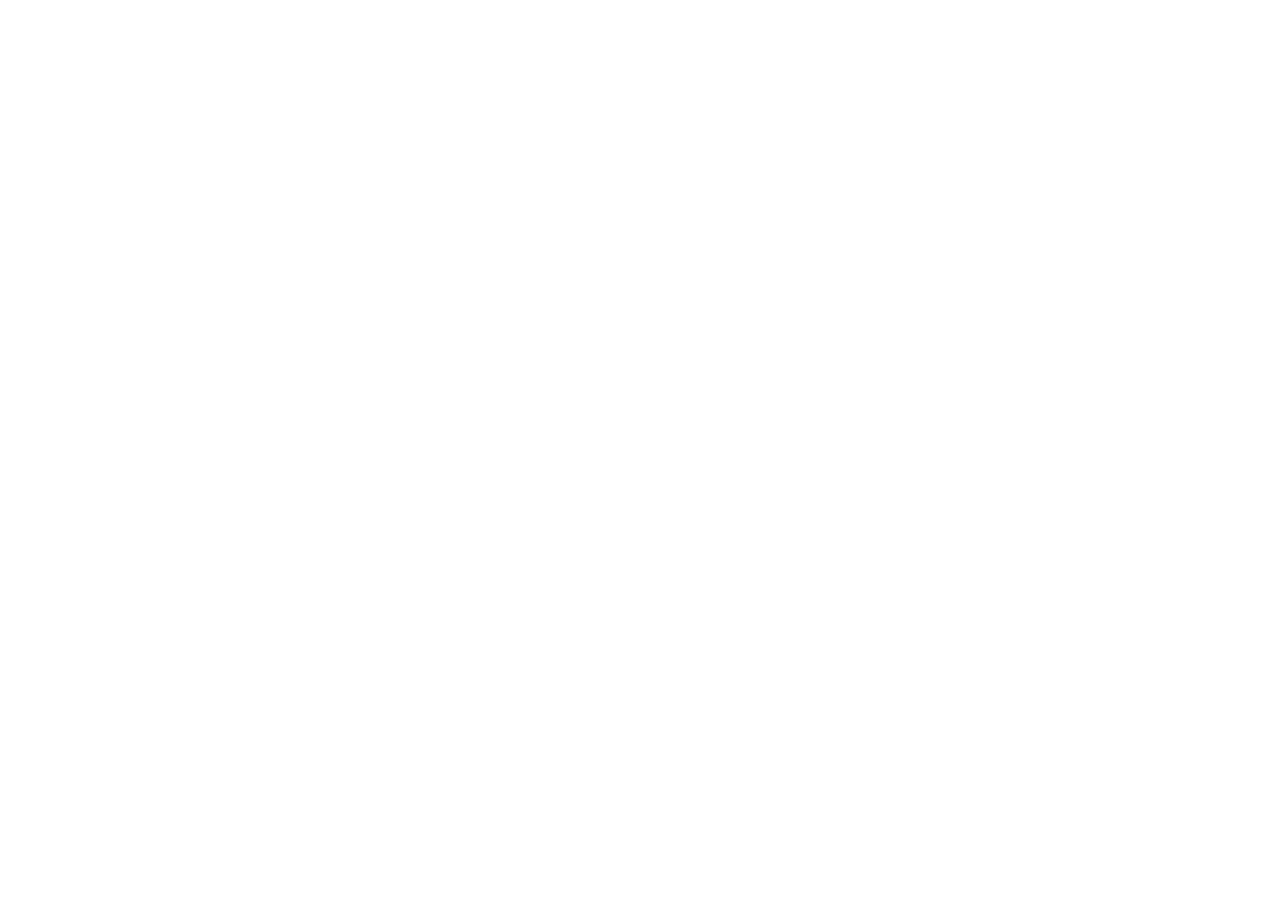
==== index.html @ 13b01d1b "Hola" ====
<!DOCTYPE html>
<html lang="en">
<head>
    <meta charset="UTF-8">
    <meta http-equiv="X-UA-Compatible" content="IE=edge">
    <meta name="viewport" content="width=device-width, initial-scale=1.0">
    <title>Document</title>
</head>
<body>
    
</body>
</html>
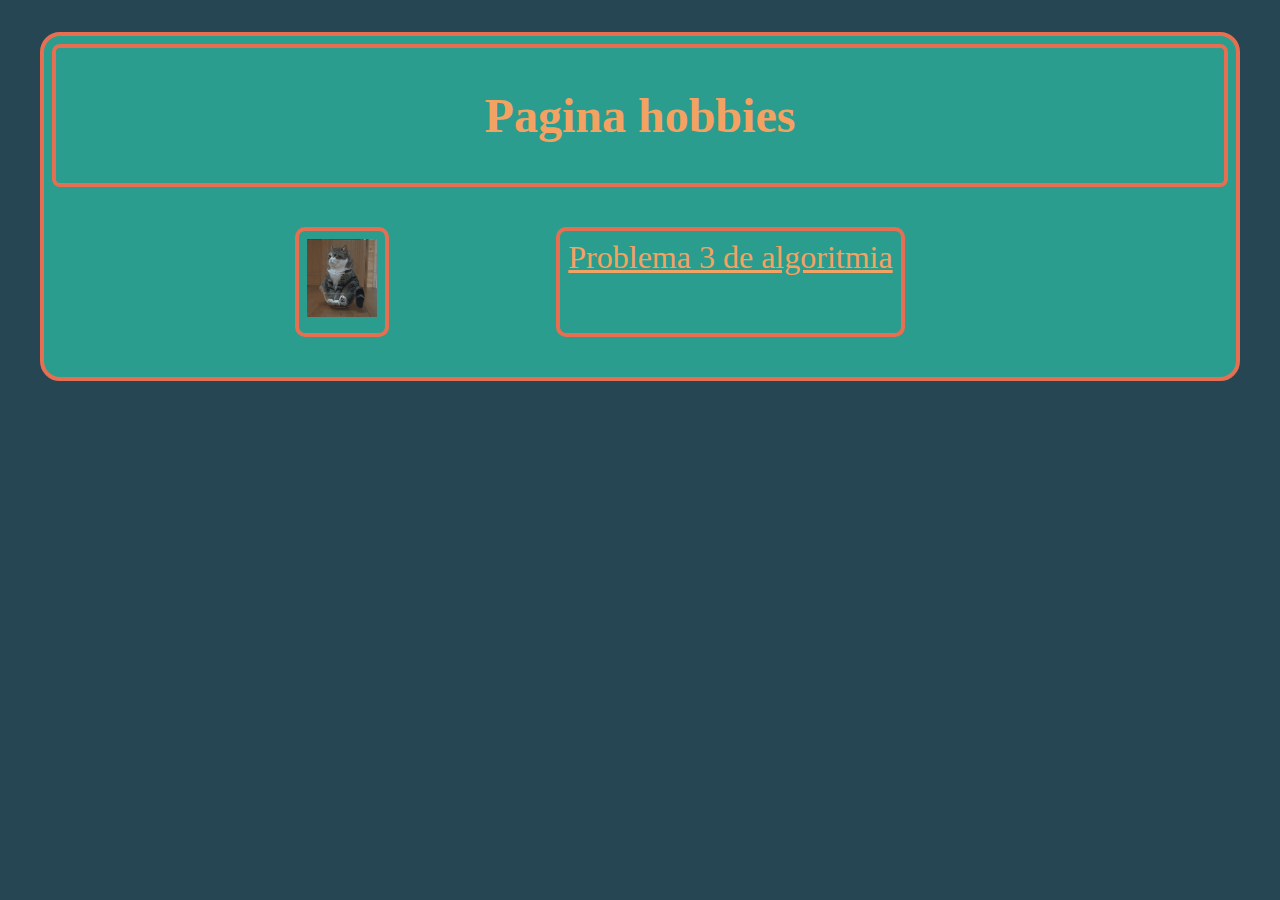
==== commit 5363d1cf: "Añadí el acceso directo de genshin impact y se me bugueó el repositorio" ====
--- a/index.html
+++ b/index.html
@@ -4,9 +4,19 @@
     <meta charset="UTF-8">
     <meta http-equiv="X-UA-Compatible" content="IE=edge">
     <meta name="viewport" content="width=device-width, initial-scale=1.0">
-    <title>Document</title>
+    <title>Pagina Hobbies</title>
+    <link rel="stylesheet" href="CSS/masterstyle.css">
 </head>
 <body>
-    
+    <div class="main-container">
+        <nav id="tituloPag">
+            <h1 id="texTitulo">Pagina hobbies</h1>
+        </nav>
+        <nav id="listaMenu">
+            <li id="listaTitulo"><a href="index.html"><img src="img/gatoIndex.gif" width="70rem"></a></li>
+            <li id="listaTitulo"><a href="problema03.html">Problema 3 de algoritmia</a></li>
+        </nav>
+        </nav>
+    </div>
 </body>
 </html>--- a/CSS/masterstyle.css
+++ b/CSS/masterstyle.css
@@ -0,0 +1,113 @@
+*{
+    padding: 0;
+    background-color: rgb(38, 70, 83);
+    color: rgb(244, 162, 97);
+}
+
+.main-container{
+    border: 4px solid rgb(231, 111, 81);
+    border-radius: 20px;
+    margin: 2rem;
+    background-color: rgb(42, 157, 143);
+}
+
+hr{
+    border: 2px solid rgb(231, 111, 81);
+}
+
+nav#tituloPag{
+    background-color: rgb(42, 157, 143);
+    border:4px solid rgb(231, 111, 81);
+    padding: .5rem;
+    border-radius: .5rem;
+    margin: .5rem;
+}
+
+h1#texTitulo{
+    background-color: rgb(42, 157, 143);
+    text-align: center;
+    font-size: 3rem;
+    color: rgb(244, 162, 97);
+}
+
+li#listaTitulo{
+    background-color: rgb(42, 157, 143);
+    text-align: center;
+    font-size: 2rem;
+    display: inline-flex;
+    text-align: center;
+    border:4px solid rgb(231, 111, 81);
+    border-radius: 10px;
+    margin-top: 1rem;
+    margin-bottom: 1rem;
+    margin-left: 10%;
+    margin-right: 10%;
+    color: seashell;
+    padding: .5rem;
+}
+
+nav#listaMenu{
+    background-color: rgb(42, 157, 143);
+    margin-top: .5rem;
+    margin-bottom: 1rem;
+    margin-right: 17rem;
+    margin-left: 10rem;
+    text-align: center;
+    display: inline-flex;
+    color: seashell;
+    padding: .5rem;
+    font-size: 1rem;
+    width: 70%;
+}
+
+a:link{
+    color: rgb(244, 162, 97);
+    background-color: rgb(42, 157, 143);
+}
+
+a:visited{
+    color: rgb(233, 196, 106);
+    background-color: rgb(42, 157, 143);
+}
+
+nav#tituloSubpag{
+    background-color: rgb(42, 157, 143);
+    border: rgb(231, 111, 81);
+    border-radius: 1rem;
+    margin-top: .5rem;
+    margin-bottom: 1rem;
+    margin-right: 17rem;
+    margin-left: 1rem;
+    text-align: center;
+    display: inline-flex;
+    color: seashell;
+    padding: .5rem;
+    font-size: 1rem;
+    width: 94%;
+}
+
+aside#lateralV{
+    border: 2px solid rgba(255, 255, 255, 0.753);
+    margin: 1rem;
+    border-radius: 10px;
+    width: 30%;
+    display: inline-flex;
+    height: 20%;
+    width: 20%;
+    background-color: rgb(107, 107, 107);
+    text-align: center;
+    padding: 1rem;
+}
+article#primeralista{
+    border: 2px solid rgba(255, 255, 255, 0.753);
+    margin: 1rem;
+    border-radius: 10px;
+    width: 30%;
+    display: inline-flex;
+    height: 20%;
+    width: 20%;
+    background-color: rgb(107, 107, 107);
+    text-align: center;
+    padding: 1rem;
+}
+
